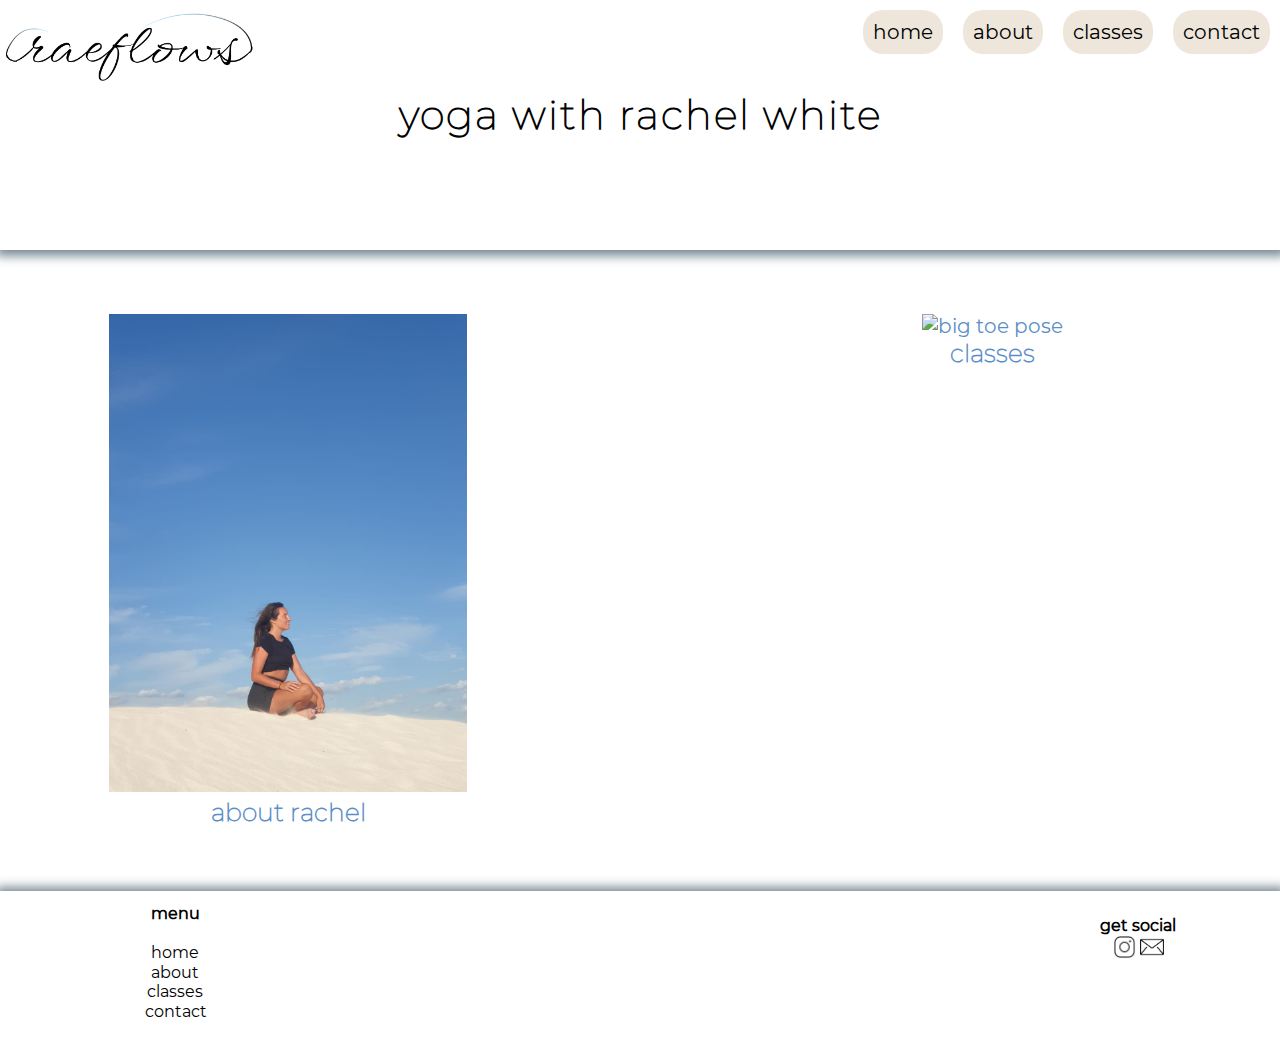
==== index.html @ 1f7bcc4d "Initial commit" ====
<!doctype html>
<html>
<head>
<meta charset="utf-8" lang="en">
<title>Rae Flows</title>
<link href="css/stylesheet.css" rel="stylesheet" type="text/css">
</head>

<body>
	<div id="outer">
		<header id="indexheader">
			<a href="index.html"><img src="images/raeflows-logo-v4-1.png" alt="rae flows logo"></a>
			<nav>
				<ul>
					<li><a href="index.html"><span>home</span></a></li>
					<li><a href="about.html"><span>about</span></a></li>
					<li><a href="content.html"><span>classes</span></a></li>
					<li><a href="contact.html"><span>contact</span></a></li>
				</ul>
			</nav>
			<h1>yoga with rachel white</h1>
		</header>
		<main>
			<section id="homesection">
				<aside id="about">
					<a href="about.html"><img id="me" src="images/me.jpg" alt="rae"></a>
					<a href="about.html"><h2>about rachel</h2></a>
				</aside>
				<aside id="classes">
					<a href="content.html"><img id="bigtoe" src="images/pinnacles-bigtoe.jpg" alt="big toe pose"></a>
					<a href="content.html"><h2>classes</h2></a>
				</aside>
			</section>
		</main>
		<footer>
			<section id="menu">
				<h3>Menu</h3>
				<br>
				<ul>
					<li><a href="index.html"><span>home</span></a></li>
					<li><a href="about.html"><span>about</span></a></li>
					<li><a href="content.html"><span>classes</span></a></li>
					<li><a href="contact.html"><span>contact</span></a></li>
				</ul>
			</section>
			<section id="social">
				<h3>get Social</h3>
				<a href="https://www.instagram.com/rae.flows/"><img id="instagram.com/rae.flows/" src="images/icons8-instagram-100.png" alt="@rae.flows"></a>
				<a href="mailto:raewhite.yoga@gmail.com"><img id="email" src="images/mail.png" alt="raewhite.yoga@gmail.com"></a>
			</section>
		</footer>
	</div>
</body>
</html>
---- css/stylesheet.css ----
@charset "utf-8";
/* CSS Document */
*{ /* CSS reset */
	margin: 0;
	padding: 0;
	border: 0;
	outline: 0;
	font-size: 100%;
	vertical-align: baseline;
	font-family: 'Montserrat normal',
		"Gill Sans", "Gill Sans MT", "Myriad Pro", "DejaVu Sans Condensed", Helvetica, Arial, "sans-serif";
	text-transform: lowercase;
	box-sizing: border-box;
}
.clearfloat{
	font-size: 0px;
	margin: 0px;
	padding: 0px;
	height: 0px;
	width: 0px;
	line-height: 0px;
	border: 0px none;
	float: none;
	clear: both;
}
@font-face{
	font-family: 'Montserrat thin';
	src: url("../fonts/Montserrat/Montserrat-Thin.ttf") format('truetype');
	font-weight: thin;
}
@font-face{
	font-family: 'Montserrat normal';
	src:url("../fonts/Montserrat/Montserrat-Regular.ttf") format('truetype');
	font-weight: normal;
}
@font-face{
	font-family: 'WindSong';
	src:url("../fonts/WindSong/WindSong-Regular.ttf") format('truetype');
	font-weight: normal;
}
header{
	text-align: center;
	background: center no-repeat;
	background-image: url("../images/swim_crop.png");
	background-size: cover;
	min-height: 150px;
	box-shadow: 1px 1px 10px 5px #798994;
}
header img{
	float: left;
	height: 90px;
	padding: 0.5%;
}
#indexheader{
	min-height: 250px;
}
nav{
	float: right;
	vertical-align: top;
}
nav ul{
	float: both;
	list-style: none;
	overflow: hidden;
	font-size: 125%;
}
nav li{
	float: left;
	display: inline;
}
nav li a{
	display: block;
	text-decoration: none;
	color: black;
	padding: 0.5em;
	margin: 0.5em;
	font-family: 'Montserrat normal', "Gill Sans", "Gill Sans MT", "Myriad Pro", "DejaVu Sans Condensed", Helvetica, Arial, "sans-serif";
	background-color: rgba(231,219,203,0.7);
	border-radius: 20px;
}
nav li a:hover{
	background-color:rgba(255,204,102,0.7);
}
header h1{
	font-size:250%;
	font-family: 'Montserrat thin', "Gill Sans", "Gill Sans MT", "Myriad Pro", "DejaVu Sans Condensed", Helvetica, Arial, "sans-serif";
	letter-spacing: 2px;
	clear:both;
	align-self: baseline;
}
h1{
	font-size:150%;
	font-family: 'Montserrat thin', "Gill Sans", "Gill Sans MT", "Myriad Pro", "DejaVu Sans Condensed", Helvetica, Arial, "sans-serif";
}
h2{
	font-size:125%;
	font-family: 'Montserrat thin', "Gill Sans", "Gill Sans MT", "Myriad Pro", "DejaVu Sans Condensed", Helvetica, Arial, "sans-serif";
}
aside{
	width: 45%;
	padding: 5%;
	height: 100%;
}
aside img{
	width: 80%;
	float: none;
}
aside a{
	text-decoration: none;
	color: #5B8EC6;
	font-size: 125%;
	text-align:center;
}
aside a:hover{
	color: #33669A;
}
aside{
	float: left;
	text-align: center;
}
article{
	padding: 5%;
	float: none;
	text-align: left;
}
#classes{
	float: right;
	text-align: center;
}
#contactsection #right{
	text-align: center;
}
article img{
	height:10%;
	width: 10%;
}
article a{
	text-decoration: none;
	color: black;
	font-size: 100%;
}
th{
	text-align: center;
	border-bottom: double thin #5B8EC6;
}
td{
	border: solid thin #5B8EC6;
	padding: 1%;
	margin:0;
}
#contactsection #left{
	width:50%;
}
label{
	text-align: left;
	width:20%;
	height:2em;
	padding: 1%;
	margin: 1%;
	display: inline-block;
}
input, textarea{
	float: right;
	border: solid thin #5B8EC6;
	clear: none;
	width:60%;
	padding: 1%;
	margin: 1%;
	resize: none;
	text-align: left;
}
input{
	height:2em;
}
textarea{
	height:5em;
}
input:focus, textarea:focus{
	border-color: rgba(255,204,102,0.7);
}
input[type=submit]{
	background-color: #5B8EC6;
	text-align: center;
	height: 2.5em;
}
footer{
	width: 100%;
	clear: both;
	background-image: url("../images/swim_crop.png");
	background-size: cover;
	min-height: 10em;
	text-align:center;
	box-shadow: 1px 1px 10px 5px #798994;
}
footer img{
	height: 10%;
	width:10%;
}
#menu{
	float:left;
	clear: none;
	padding: 1%;
	padding-left: 8em;
}
footer ul{
	list-style: none;
	display: block;
}
footer li{
	display: list-item;
	margin: 1%;
}
footer li a{
	text-decoration: none;
	color: black;
	padding: 0.5em;
	margin: 0.5em;
}
#social{
	float:right;
	clear:none;
	padding: 1%;
	margin: 1%;
}
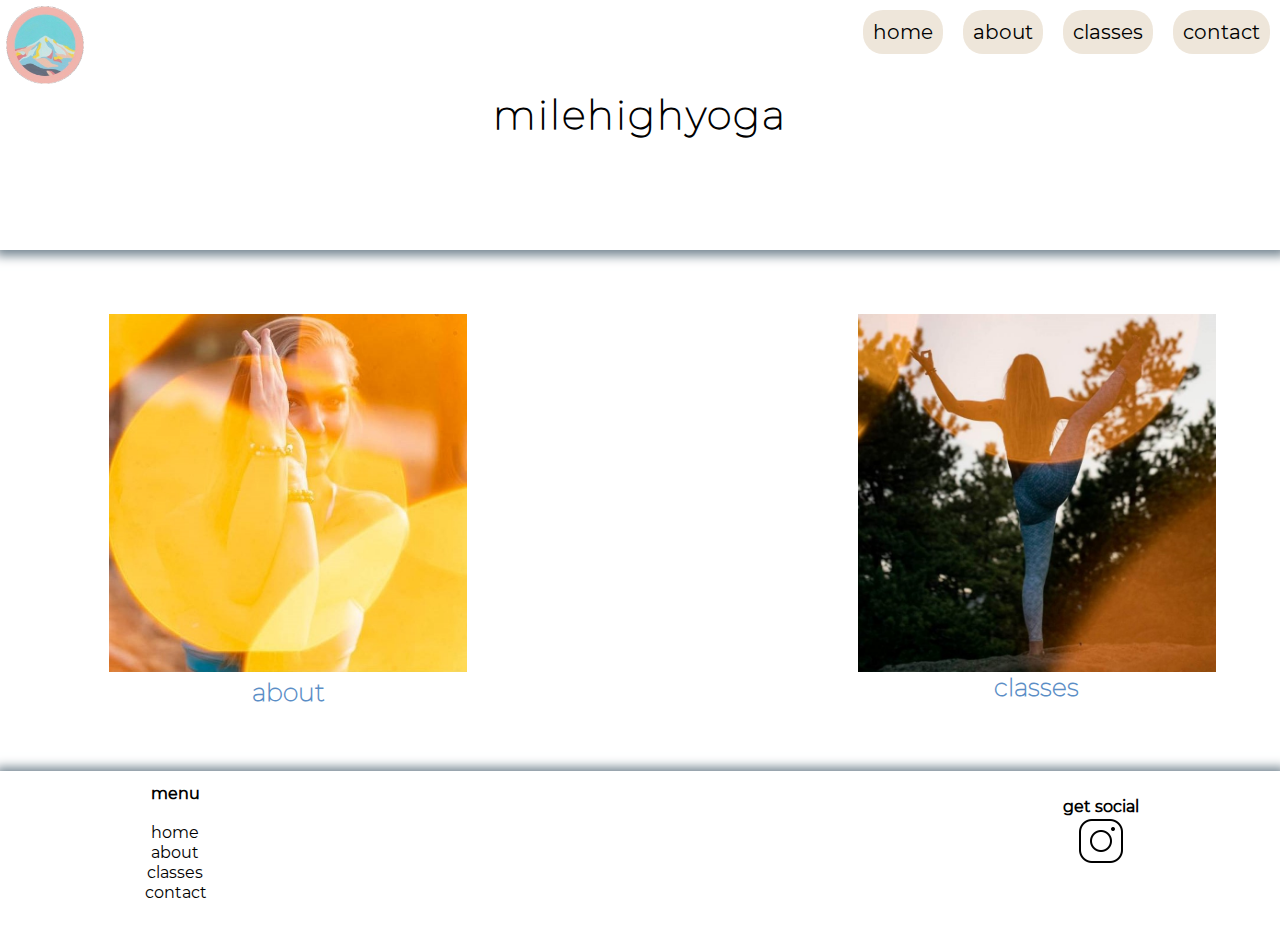
==== commit 2018af15: "Changed from rae flows to milehighyoga" ====
--- a/index.html
+++ b/index.html
@@ -2,14 +2,15 @@
 <html>
 <head>
 <meta charset="utf-8" lang="en">
-<title>Rae Flows</title>
+<title>milehighyoga</title>
 <link href="css/stylesheet.css" rel="stylesheet" type="text/css">
+<link rel="icon" type="image/x-icon" href="/images/favicon.ico">
 </head>
 
 <body>
 	<div id="outer">
 		<header id="indexheader">
-			<a href="index.html"><img src="images/raeflows-logo-v4-1.png" alt="rae flows logo"></a>
+			<a href="index.html"><img src="images/logo.png" alt="logo"></a>
 			<nav>
 				<ul>
 					<li><a href="index.html"><span>home</span></a></li>
@@ -18,16 +19,16 @@
 					<li><a href="contact.html"><span>contact</span></a></li>
 				</ul>
 			</nav>
-			<h1>yoga with rachel white</h1>
+			<h1>milehighyoga</h1>
 		</header>
 		<main>
 			<section id="homesection">
 				<aside id="about">
-					<a href="about.html"><img id="me" src="images/me.jpg" alt="rae"></a>
-					<a href="about.html"><h2>about rachel</h2></a>
+					<a href="about.html"><img id="me" src="images/me-square.jpg" alt="noelle"></a>
+					<a href="about.html"><h2>about</h2></a>
 				</aside>
 				<aside id="classes">
-					<a href="content.html"><img id="bigtoe" src="images/pinnacles-bigtoe.jpg" alt="big toe pose"></a>
+					<a href="content.html"><img id="classes" src="images/classes-square.jpg" alt="classes"></a>
 					<a href="content.html"><h2>classes</h2></a>
 				</aside>
 			</section>
@@ -45,8 +46,7 @@
 			</section>
 			<section id="social">
 				<h3>get Social</h3>
-				<a href="https://www.instagram.com/rae.flows/"><img id="instagram.com/rae.flows/" src="images/icons8-instagram-100.png" alt="@rae.flows"></a>
-				<a href="mailto:raewhite.yoga@gmail.com"><img id="email" src="images/mail.png" alt="raewhite.yoga@gmail.com"></a>
+				<a href="https://www.instagram.com/milehighyoga/"><img id="instagram.com/milehighyoga/" src="images/icons8-instagram-100.png" alt="@milehighyoga"></a>
 			</section>
 		</footer>
 	</div>
--- a/css/stylesheet.css
+++ b/css/stylesheet.css
@@ -104,6 +104,7 @@
 aside img{
 	width: 80%;
 	float: none;
+	margin: auto;
 }
 aside a{
 	text-decoration: none;
@@ -126,6 +127,11 @@
 #classes{
 	float: right;
 	text-align: center;
+	display: flex;
+	flex-direction: column;
+}
+#classes h2{
+	padding-left: 20%;
 }
 #contactsection #right{
 	text-align: center;
@@ -193,8 +199,8 @@
 	box-shadow: 1px 1px 10px 5px #798994;
 }
 footer img{
-	height: 10%;
-	width:10%;
+	height: 50px;
+	width: 50px;
 }
 #menu{
 	float:left;
@@ -221,4 +227,5 @@
 	clear:none;
 	padding: 1%;
 	margin: 1%;
+	padding-right: 8em;
 }